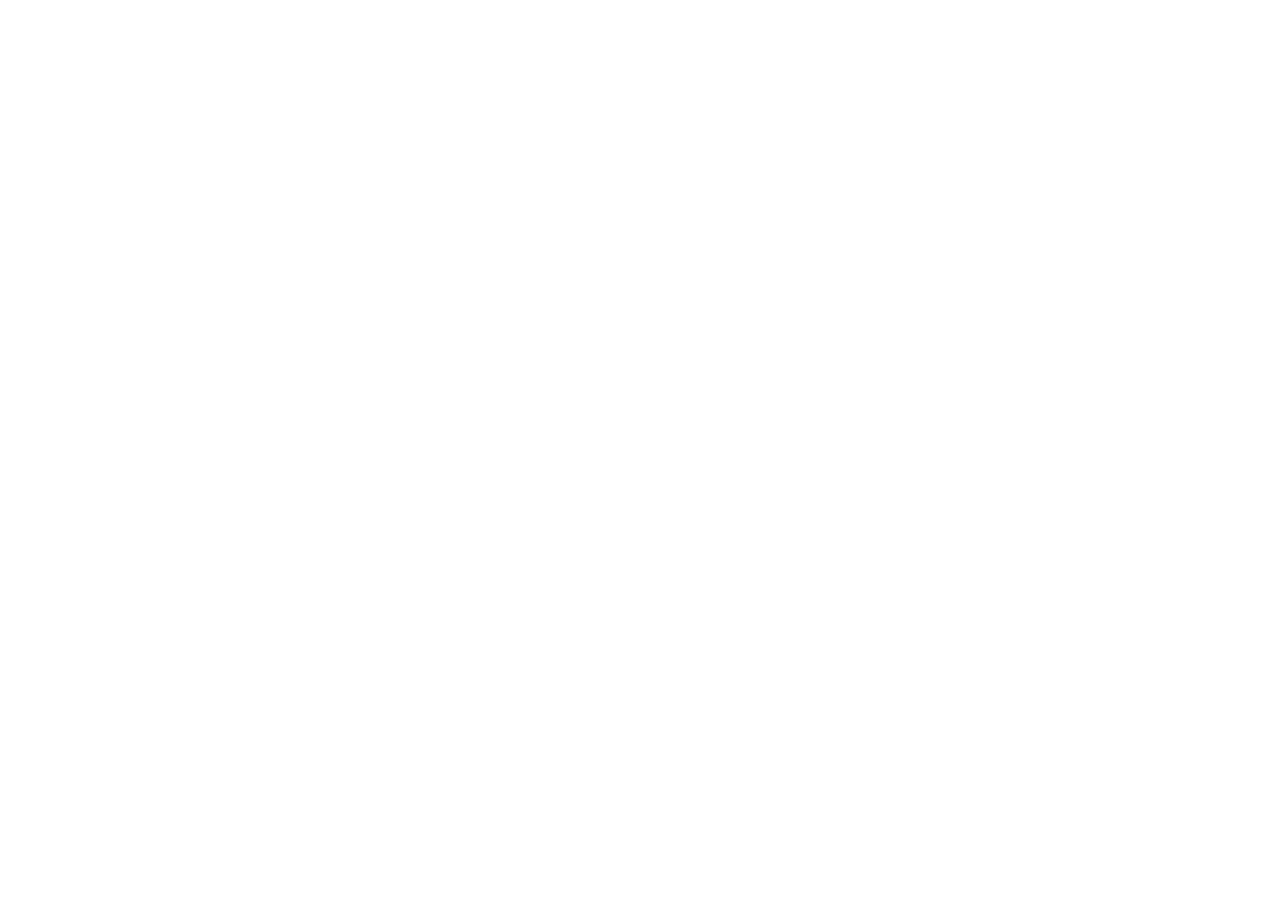
==== src/index.html @ 303c5221 "Initial commit" ====
<!DOCTYPE html>
<html lang="en">
  <head>
    <meta charset="UTF-8" />
    <link rel="icon" type="image/svg+xml" href="/favicon.svg" />
    <meta name="viewport" content="width=device-width, initial-scale=1.0" />
    <title>Vanilla App Template</title>
    <link rel="stylesheet" href="./css/styles.css" />
  </head>
  <body>
    <load src="./partials/header.html" icon-path="img/sprite.svg#logo" />

    <main>
      <!-- Loads the specified .html file -->
      <load src="./partials/vite-promo.html" />
      <load src="./partials/badges.html" />
    </main>

    <load src="./partials/footer.html" />

    <script type="module" src="./main.js"></script>
  </body>
</html>
---- src/css/styles.css ----
/**
  |============================
  | include css partials with
  | default @import url()
  |============================
*/
/* Common styles */
@import url('./reset.css');
@import url('./base.css');
@import url('./container.css');
@import url('./animations.css');

/* Sections style */
@import url('./header.css');
@import url('./vite-promo.css');
@import url('./badges.css');
@import url('./back-link.css');
@import url('./footer.css');
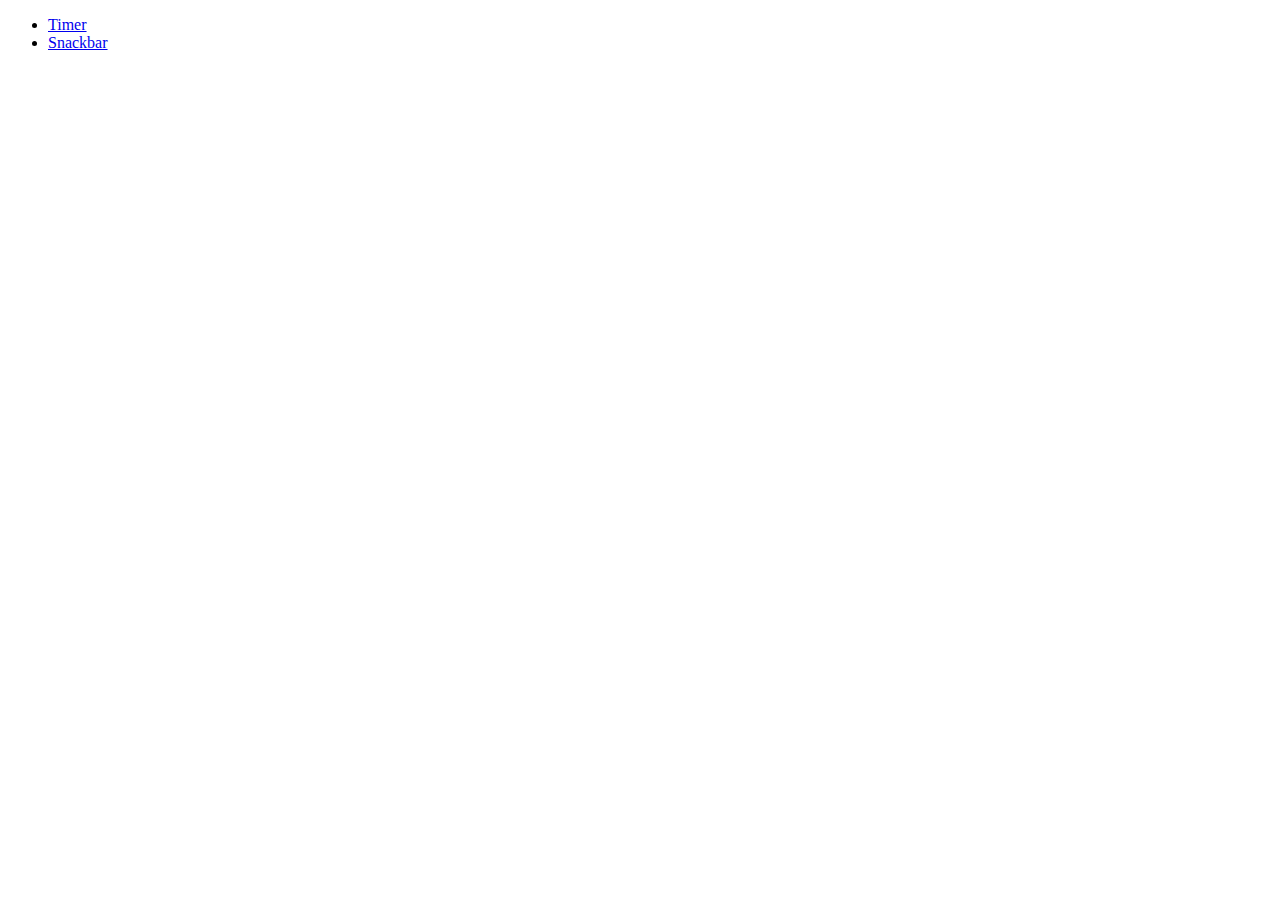
==== commit 6bbbf040: "add all" ====
--- a/src/index.html
+++ b/src/index.html
@@ -5,19 +5,11 @@
     <link rel="icon" type="image/svg+xml" href="/favicon.svg" />
     <meta name="viewport" content="width=device-width, initial-scale=1.0" />
     <title>Vanilla App Template</title>
-    <link rel="stylesheet" href="./css/styles.css" />
   </head>
   <body>
-    <load src="./partials/header.html" icon-path="img/sprite.svg#logo" />
-
-    <main>
-      <!-- Loads the specified .html file -->
-      <load src="./partials/vite-promo.html" />
-      <load src="./partials/badges.html" />
-    </main>
-
-    <load src="./partials/footer.html" />
-
-    <script type="module" src="./main.js"></script>
+    <ul>
+      <li><a href="./1-timer.html">Timer</a></li>
+      <li><a href="./2-snackbar.html">Snackbar</a></li>
+    </ul>
   </body>
 </html>
